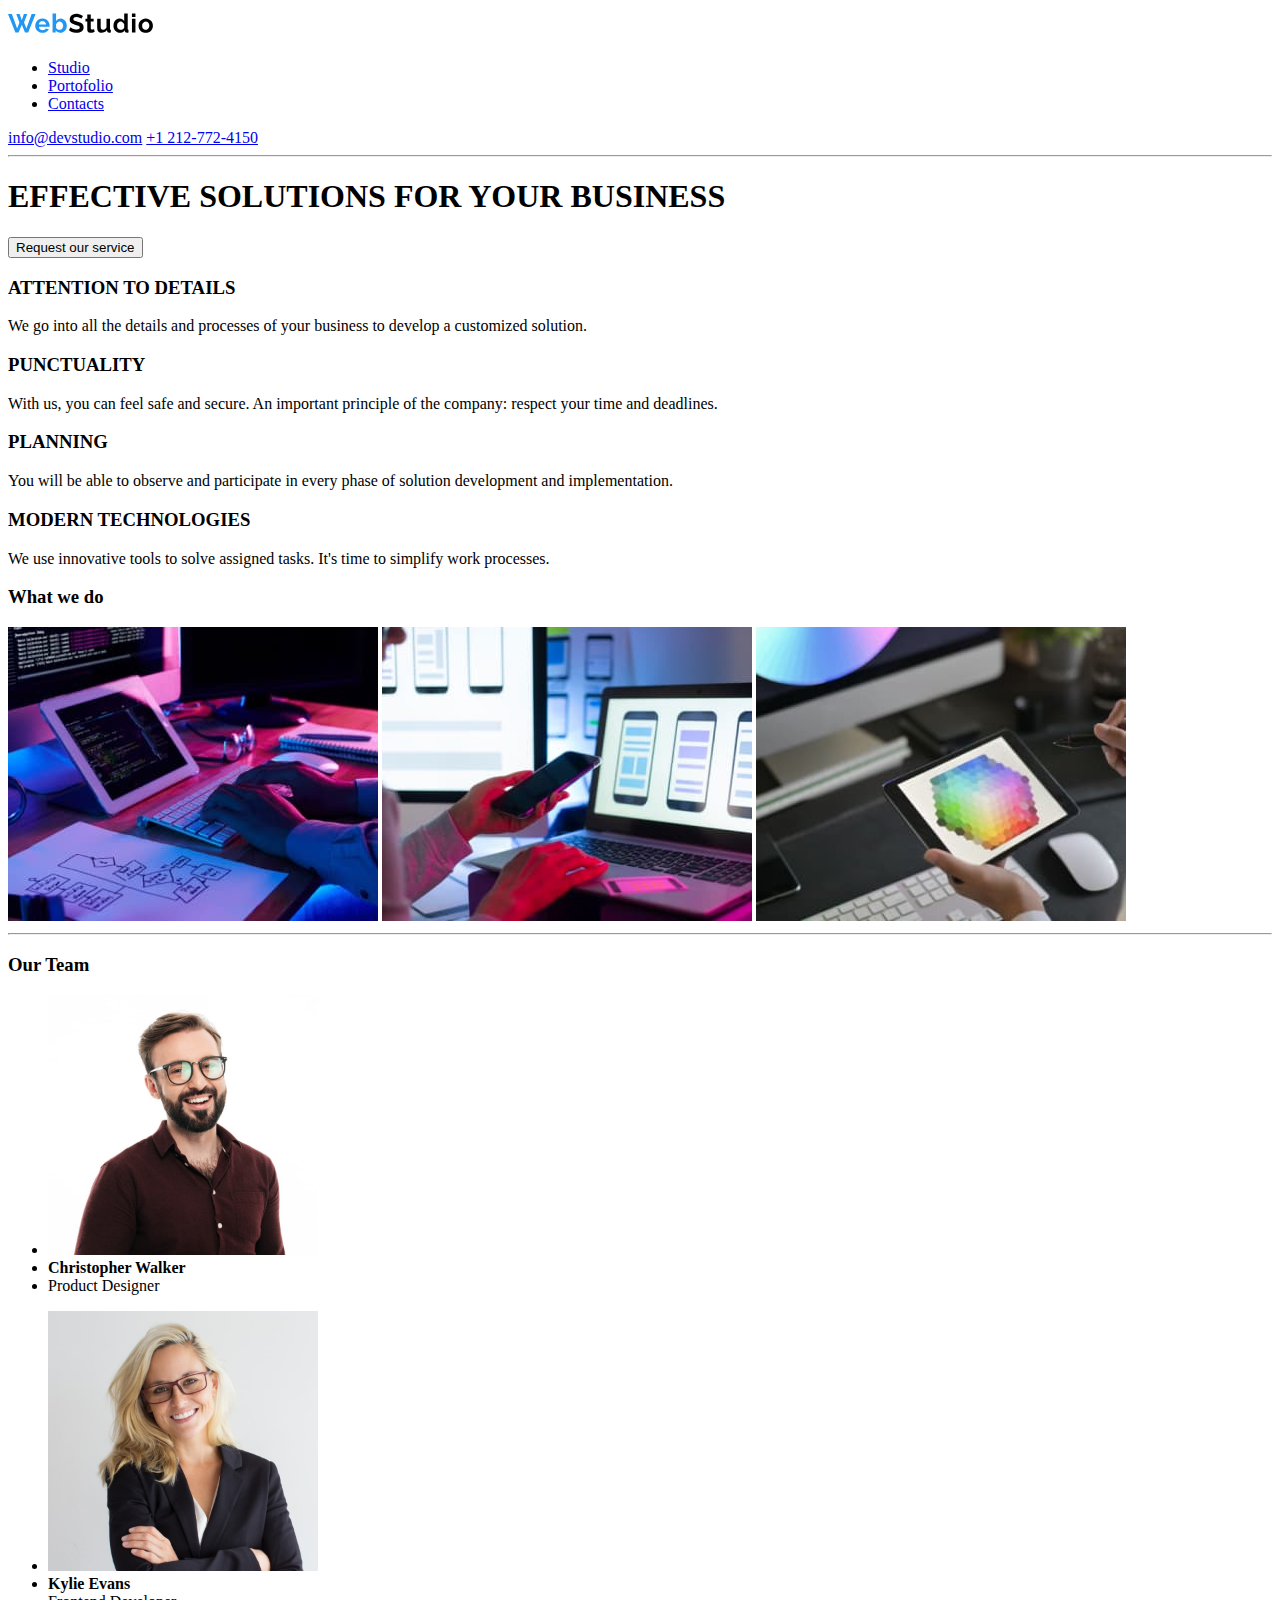
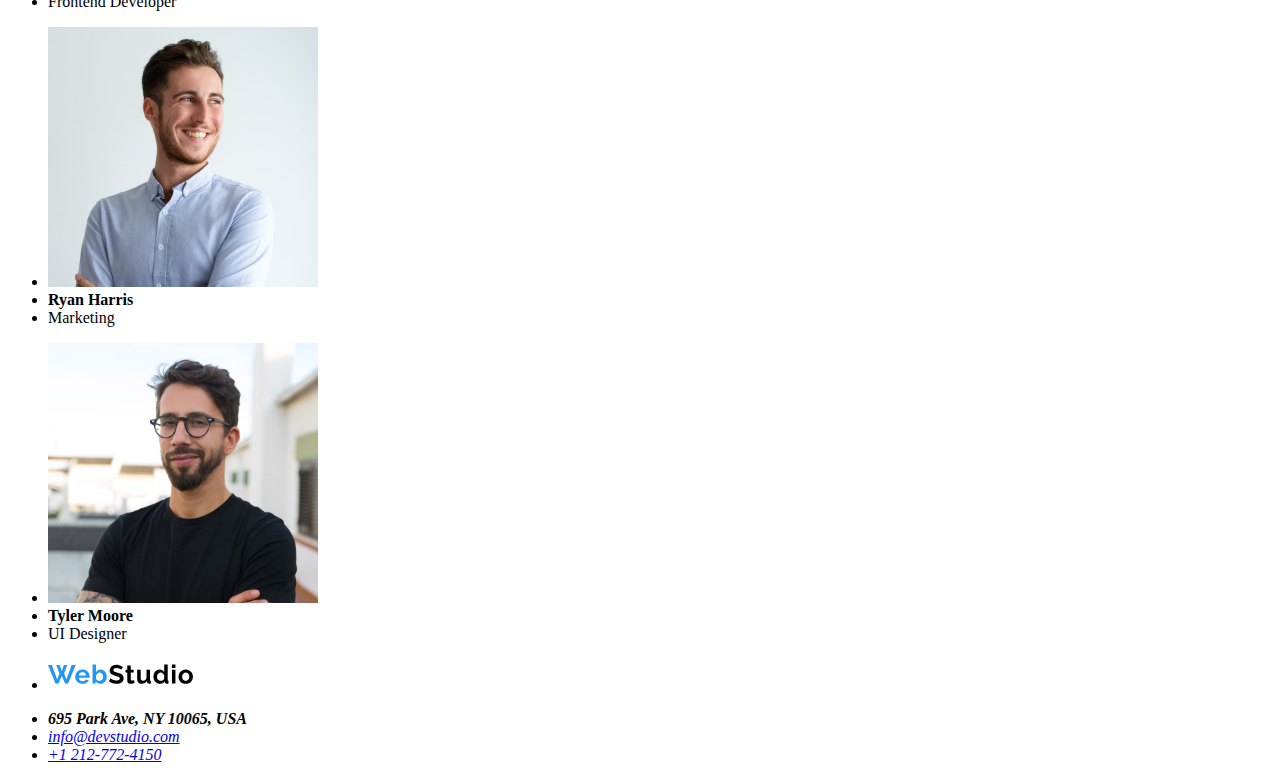
==== index.html @ 49a945ce "transfer fisiere din tema 1" ====
<!DOCTYPE html>
<html lang="en">
  <head>
    <meta charset="UTF-8" />
    <meta name="viewport" content="width=device-width, initial-scale=1.0" />
    <title>Studio</title>
  </head>
  <body>
    <header>
      <a href="index.html">
        <img
          src="images/logo.svg"
          alt="WebStudio logo"
          width="145"
          height="31"
        />
      </a>

      <nav>
        <ul>
          <li><a href="studio.html">Studio</a></li>
          <li><a href="portofolio.html">Portofolio</a></li>
          <li><a href="contacts.html">Contacts</a></li>
        </ul>
      </nav>
      <a href="emailto:info@devstudio.com">info@devstudio.com</a>
      <a href="tel:+12127724150">+1 212-772-4150</a>
    </header>
    <main>
      <section>
        <hr />
        <h1>EFFECTIVE SOLUTIONS FOR YOUR BUSINESS</h1>
        <button type="button">Request our service</button>
      </section>
      <section class="atributs">
        <div>
          <h3>ATTENTION TO DETAILS</h3>
          <p>
            We go into all the details and processes of your business to develop
            a customized solution.
          </p>
        </div>
        <div>
          <h3>PUNCTUALITY</h3>
          <p>
            With us, you can feel safe and secure. An important principle of the
            company: respect your time and deadlines.
          </p>
        </div>
        <div>
          <h3>PLANNING</h3>
          <p>
            You will be able to observe and participate in every phase of
            solution development and implementation.
          </p>
        </div>
        <div>
          <h3>MODERN TECHNOLOGIES</h3>
          <p>
            We use innovative tools to solve assigned tasks. It's time to
            simplify work processes.
          </p>
        </div>
      </section>
      <section>
        <h3>What we do</h3>

        <img
          src="images/img_wwd_1.jpg"
          alt="A man writting on keyboard"
          width="370"
          height="294"
        />
        <img
          src="images/img_wwd_2.jpg"
          alt="A woman with a phone in hand"
          width="370"
          height="294"
        />
        <img
          src="images/img_wwd_3.jpg"
          alt="A human with a tablet in hand"
          width="370"
          height="294"
        />
      </section>
      <section>
        <hr />
        <h3>Our Team</h3>

        <ul>
          <li>
            <img
              src="images/employee_1.jpg"
              alt="A man with glasses smiling"
              width="270"
              height="260"
            />
          </li>
          <li><b>Christopher Walker</b></li>
          <li>Product Designer</li>
        </ul>

        <ul>
          <li>
            <img
              src="images/employee_2.jpg"
              alt="A woman smiling"
              width="270"
              height="260"
            />
          </li>
          <li><b>Kylie Evans</b></li>
          <li>Frontend Developer</li>
        </ul>

        <ul>
          <li>
            <img
              src="images/employee_3.jpg"
              alt="A man smiling"
              width="270"
              height="260"
            />
          </li>
          <li><b>Ryan Harris</b></li>
          <li>Marketing</li>
        </ul>

        <ul>
          <li>
            <img
              src="images/employee_4.jpg"
              alt="A man with glasses smiling"
              width="270"
              height="260"
            />
          </li>
          <li><b>Tyler Moore</b></li>
          <li>UI Designer</li>
        </ul>
      </section>
    </main>
    <footer>
      <ul>
        <li>
          <a href="index.html">
            <img
              src="images/logo.svg"
              alt="WebStudio logo"
              width="145"
              height="31"
            />
          </a>
        </li>
      </ul>
      <address>
        <ul>
          <li><b>695 Park Ave, NY 10065, USA</b></li>
          <li><a href="mailto:info@devstudio.com">info@devstudio.com</a></li>
          <li><a href="tel:+12127724150">+1 212-772-4150</a></li>
        </ul>
      </address>
    </footer>
  </body>
</html>
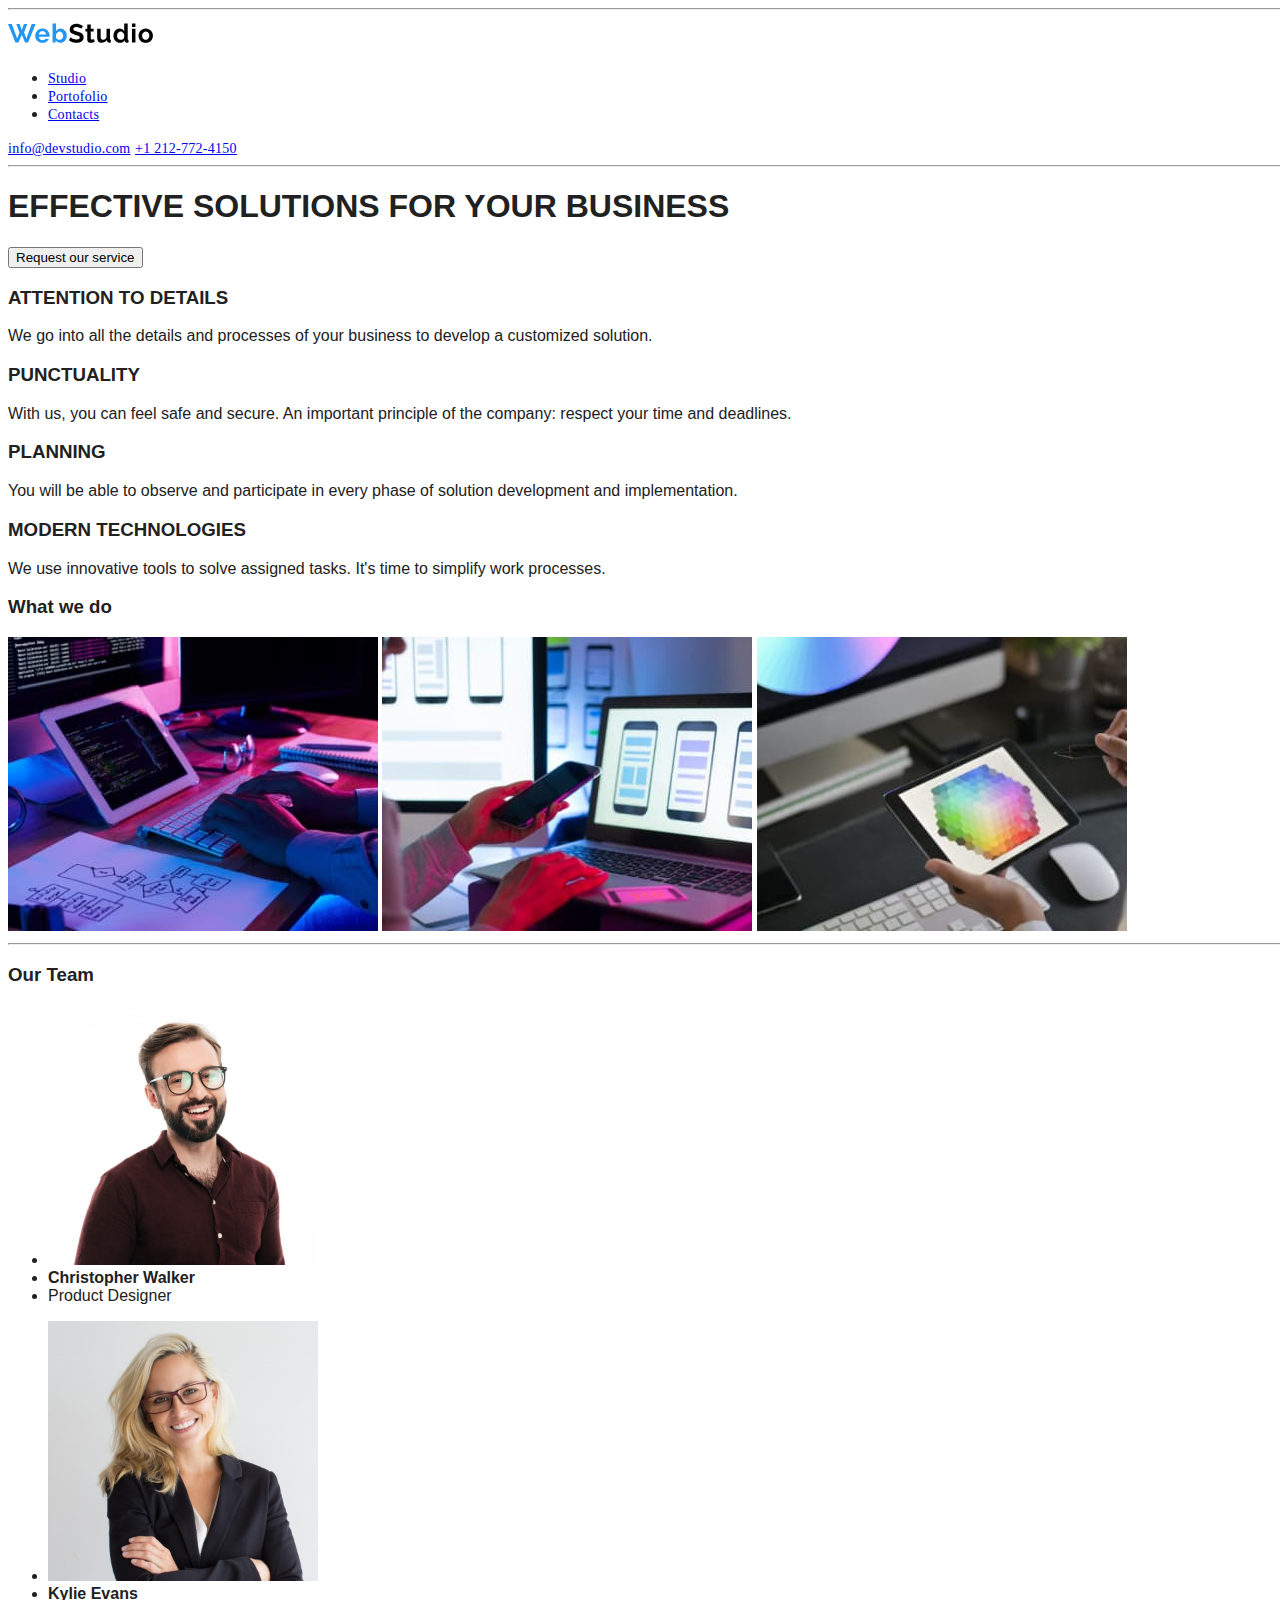
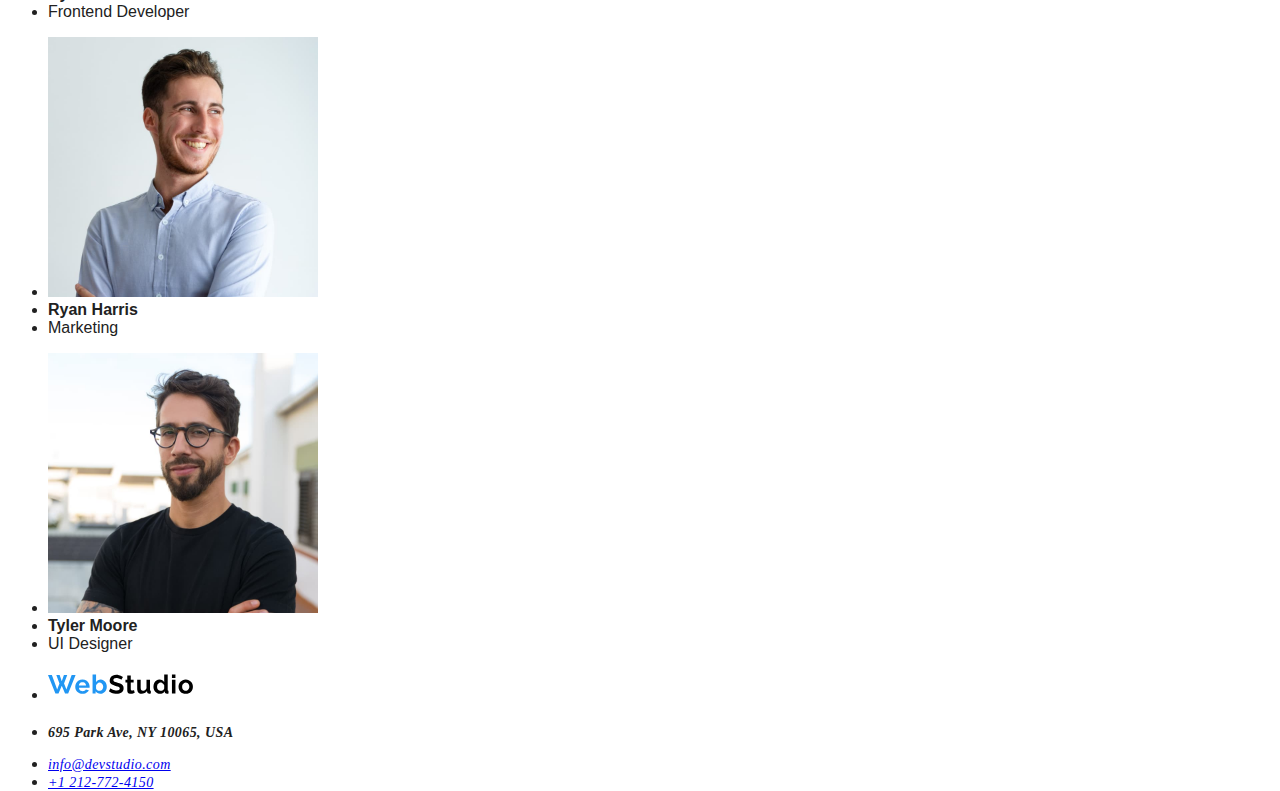
==== commit 2294e8c3: "tema 2 update" ====
--- a/index.html
+++ b/index.html
@@ -4,11 +4,14 @@
     <meta charset="UTF-8" />
     <meta name="viewport" content="width=device-width, initial-scale=1.0" />
     <title>Studio</title>
+    <hr />
+    <link rel="stylesheet" href="css/styles.index.css" />
   </head>
-  <body>
+  <body class="body">
     <header>
       <a href="index.html">
         <img
+          class="up-web-studio-logo"
           src="images/logo.svg"
           alt="WebStudio logo"
           width="145"
@@ -18,19 +21,25 @@
 
       <nav>
         <ul>
-          <li><a href="studio.html">Studio</a></li>
-          <li><a href="portofolio.html">Portofolio</a></li>
-          <li><a href="contacts.html">Contacts</a></li>
+          <li><a class="up-studio" href="studio.html">Studio</a></li>
+          <li>
+            <a class="up-portofolio" href="portofolio.html">Portofolio</a>
+          </li>
+          <li><a class="up-contacts" href="contacts.html">Contacts</a></li>
         </ul>
       </nav>
-      <a href="emailto:info@devstudio.com">info@devstudio.com</a>
-      <a href="tel:+12127724150">+1 212-772-4150</a>
+      <a class="up-email" href="emailto:info@devstudio.com"
+        >info@devstudio.com</a
+      >
+      <a class="up-phone-number" href="tel:+12127724150">+1 212-772-4150</a>
     </header>
     <main>
       <section>
         <hr />
         <h1>EFFECTIVE SOLUTIONS FOR YOUR BUSINESS</h1>
-        <button type="button">Request our service</button>
+        <button class="request-button" type="button">
+          Request our service
+        </button>
       </section>
       <section class="atributs">
         <div>
@@ -144,7 +153,7 @@
     <footer>
       <ul>
         <li>
-          <a href="index.html">
+          <a class="down-webstudio" href="index.html">
             <img
               src="images/logo.svg"
               alt="WebStudio logo"
@@ -156,9 +165,19 @@
       </ul>
       <address>
         <ul>
-          <li><b>695 Park Ave, NY 10065, USA</b></li>
-          <li><a href="mailto:info@devstudio.com">info@devstudio.com</a></li>
-          <li><a href="tel:+12127724150">+1 212-772-4150</a></li>
+          <li>
+            <p class="down-address"><b>695 Park Ave, NY 10065, USA</b></p>
+          </li>
+          <li>
+            <a class="down-email" href="mailto:info@devstudio.com"
+              >info@devstudio.com</a
+            >
+          </li>
+          <li>
+            <a class="down-phone-number" href="tel:+12127724150"
+              >+1 212-772-4150</a
+            >
+          </li>
         </ul>
       </address>
     </footer>
--- a/css/styles.index.css
+++ b/css/styles.index.css
@@ -0,0 +1,167 @@
+body {
+  background: #ffffff;
+  width: 1600px;
+  height: 2348px;
+  top: -3267px;
+  left: -3897px;
+  font-family: "Roboto", sans-serif;
+  color: #212121;
+}
+
+button:hover {
+  background-color: yellow;
+  a:hover {
+    background-color: green;
+  }
+}
+
+.request-button:focus {
+  color: blue;
+}
+
+.up-web-studio-logo:focus {
+  background-color: blue;
+}
+.up-studio {
+  font-family: Roboto;
+  font-size: 14px;
+  font-weight: 500;
+  line-height: 16px;
+  letter-spacing: 0.02em;
+  text-align: left;
+  width: 42px;
+  height: 16px;
+  top: 32px;
+  left: 453px;
+}
+
+.up-studio:focus {
+  background-color: pink;
+}
+
+.up-portofolio {
+  font-family: Roboto;
+  font-size: 14px;
+  font-weight: 500;
+  line-height: 16px;
+  letter-spacing: 0.02em;
+  text-align: left;
+  width: 58px;
+  height: 16px;
+  top: 32px;
+  left: 545px;
+}
+
+.up-potofolio:focus {
+  color: turquoise;
+}
+
+.up-contacts {
+  font-family: Roboto;
+  font-size: 14px;
+  font-weight: 500;
+  line-height: 16px;
+  letter-spacing: 0.02em;
+  text-align: left;
+  width: 59px;
+  height: 16px;
+  top: 32px;
+  left: 653px;
+}
+
+.up-contacts:focus {
+  color: crimson;
+}
+
+.up-email {
+  font-family: Roboto;
+  font-size: 14px;
+  font-weight: 500;
+  line-height: 16px;
+  letter-spacing: 0.02em;
+  text-align: left;
+  width: 59px;
+  height: 16px;
+  top: 32px;
+  left: 653px;
+}
+
+.up-email:focus {
+  color: gold;
+}
+
+.up-phone-number {
+  font-family: Roboto;
+  font-size: 14px;
+  font-weight: 500;
+  line-height: 16px;
+  letter-spacing: 0.02em;
+  text-align: left;
+  width: 59px;
+  height: 16px;
+  top: 32px;
+  left: 653px;
+}
+
+.up-phone-number:focus {
+  color: aqua;
+}
+
+.down-webstudio {
+  font-family: Raleway;
+  font-size: 26px;
+  font-weight: 700;
+  line-height: 31px;
+  letter-spacing: 0.03em;
+  text-align: left;
+  width: 145px;
+  height: 31px;
+  top: 2157px;
+  left: 215px;
+}
+
+a.down-webstudio:hover {
+  background-color: aquamarine;
+}
+
+.down-address {
+  font-family: Roboto;
+  font-size: 14px;
+  font-weight: 400;
+  line-height: 16px;
+  letter-spacing: 0.03em;
+  text-align: left;
+  width: 207px;
+  height: 16px;
+  top: 2216px;
+  left: 215px;
+}
+p.down-address:focus {
+  color: bisque;
+}
+
+a.down-email {
+  font-family: Roboto;
+  font-size: 14px;
+  font-weight: 400;
+  line-height: 16px;
+  letter-spacing: 0.03em;
+  text-align: left;
+  width: 231px;
+  height: 16px;
+  top: 2244px;
+  left: 215px;
+}
+
+a.down-phone-number {
+  font-family: Roboto;
+  font-size: 14px;
+  font-weight: 400;
+  line-height: 16px;
+  letter-spacing: 0.03em;
+  text-align: left;
+  width: 231px;
+  height: 16px;
+  top: 2272px;
+  left: 215px;
+}
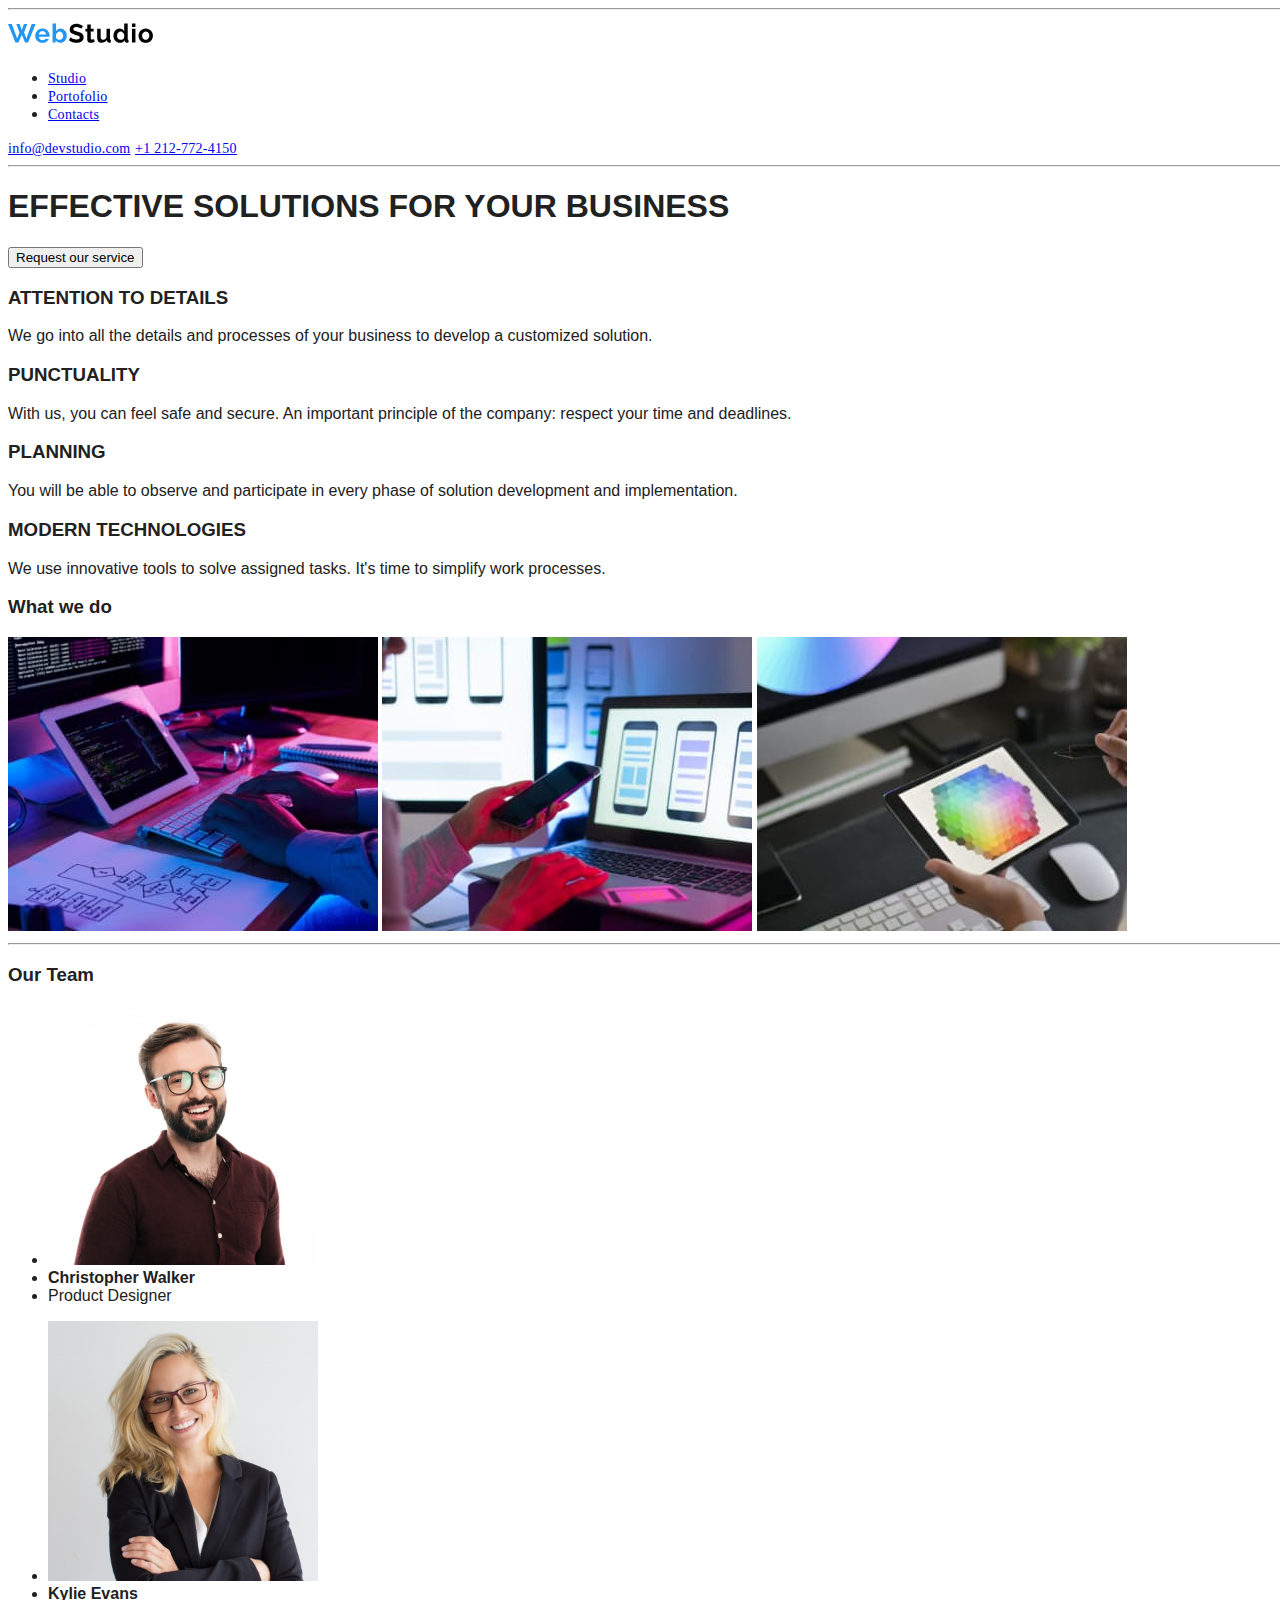
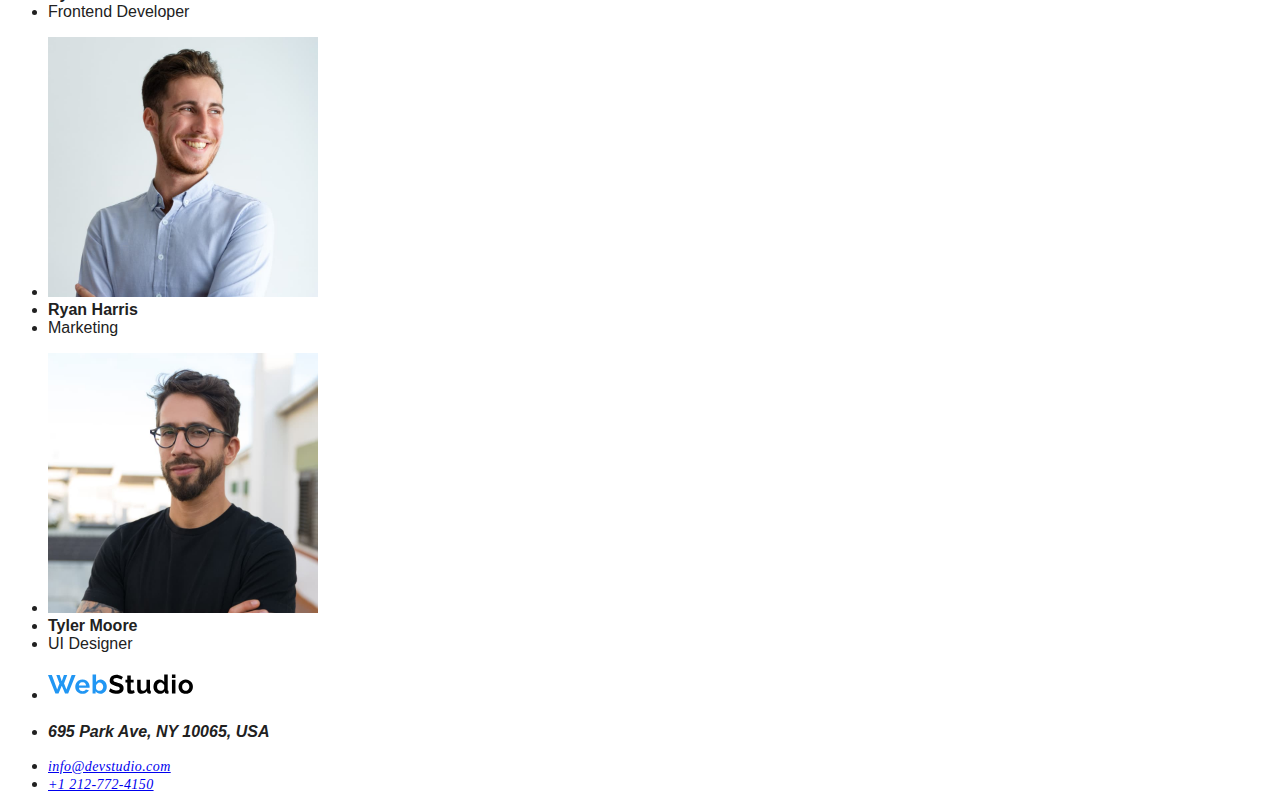
==== commit fec1642b: "update tema 2" ====
--- a/index.html
+++ b/index.html
@@ -20,7 +20,7 @@
       </a>
 
       <nav>
-        <ul>
+        <ul class="up-navigation">
           <li><a class="up-studio" href="studio.html">Studio</a></li>
           <li>
             <a class="up-portofolio" href="portofolio.html">Portofolio</a>
@@ -163,7 +163,7 @@
           </a>
         </li>
       </ul>
-      <address>
+      <address class="info">
         <ul>
           <li>
             <p class="down-address"><b>695 Park Ave, NY 10065, USA</b></p>
--- a/css/styles.index.css
+++ b/css/styles.index.css
@@ -10,18 +10,31 @@
 
 button:hover {
   background-color: yellow;
-  a:hover {
-    background-color: green;
-  }
+}
+a:hover {
+  background-color: green;
 }
 
-.request-button:focus {
+.first-button:focus {
   color: blue;
 }
 
-.up-web-studio-logo:focus {
+.up-webstudio {
+  width: 145px;
+  height: 31px;
+  top: 24px;
+  left: 215px;
+  font-family: Raleway;
+  font-size: 26px;
+  font-weight: 700;
+  line-height: 31px;
+  letter-spacing: 0.03em;
+  text-align: left;
+}
+.up-webstudio:focus {
   background-color: blue;
 }
+
 .up-studio {
   font-family: Roboto;
   font-size: 14px;
@@ -34,11 +47,9 @@
   top: 32px;
   left: 453px;
 }
-
 .up-studio:focus {
   background-color: pink;
 }
-
 .up-portofolio {
   font-family: Roboto;
   font-size: 14px;
@@ -51,11 +62,9 @@
   top: 32px;
   left: 545px;
 }
-
-.up-potofolio:focus {
+.up-portofolio:focus {
   color: turquoise;
 }
-
 .up-contacts {
   font-family: Roboto;
   font-size: 14px;
@@ -68,11 +77,9 @@
   top: 32px;
   left: 653px;
 }
-
 .up-contacts:focus {
   color: crimson;
 }
-
 .up-email {
   font-family: Roboto;
   font-size: 14px;
@@ -80,12 +87,11 @@
   line-height: 16px;
   letter-spacing: 0.02em;
   text-align: left;
-  width: 59px;
+  width: 135px;
   height: 16px;
   top: 32px;
-  left: 653px;
+  left: 1097px;
 }
-
 .up-email:focus {
   color: gold;
 }
@@ -97,14 +103,9 @@
   line-height: 16px;
   letter-spacing: 0.02em;
   text-align: left;
-  width: 59px;
-  height: 16px;
-  top: 32px;
-  left: 653px;
 }
-
 .up-phone-number:focus {
-  color: aqua;
+  background-color: aqua;
 }
 
 .down-webstudio {
@@ -119,12 +120,11 @@
   top: 2157px;
   left: 215px;
 }
-
 a.down-webstudio:hover {
-  background-color: aquamarine;
+  background-color: red;
 }
 
-.down-address {
+.down-adress {
   font-family: Roboto;
   font-size: 14px;
   font-weight: 400;
@@ -136,11 +136,11 @@
   top: 2216px;
   left: 215px;
 }
-p.down-address:focus {
-  color: bisque;
+.down-adress:focus {
+  color: red;
 }
 
-a.down-email {
+.down-email {
   font-family: Roboto;
   font-size: 14px;
   font-weight: 400;
@@ -152,8 +152,7 @@
   top: 2244px;
   left: 215px;
 }
-
-a.down-phone-number {
+.down-phone-number {
   font-family: Roboto;
   font-size: 14px;
   font-weight: 400;
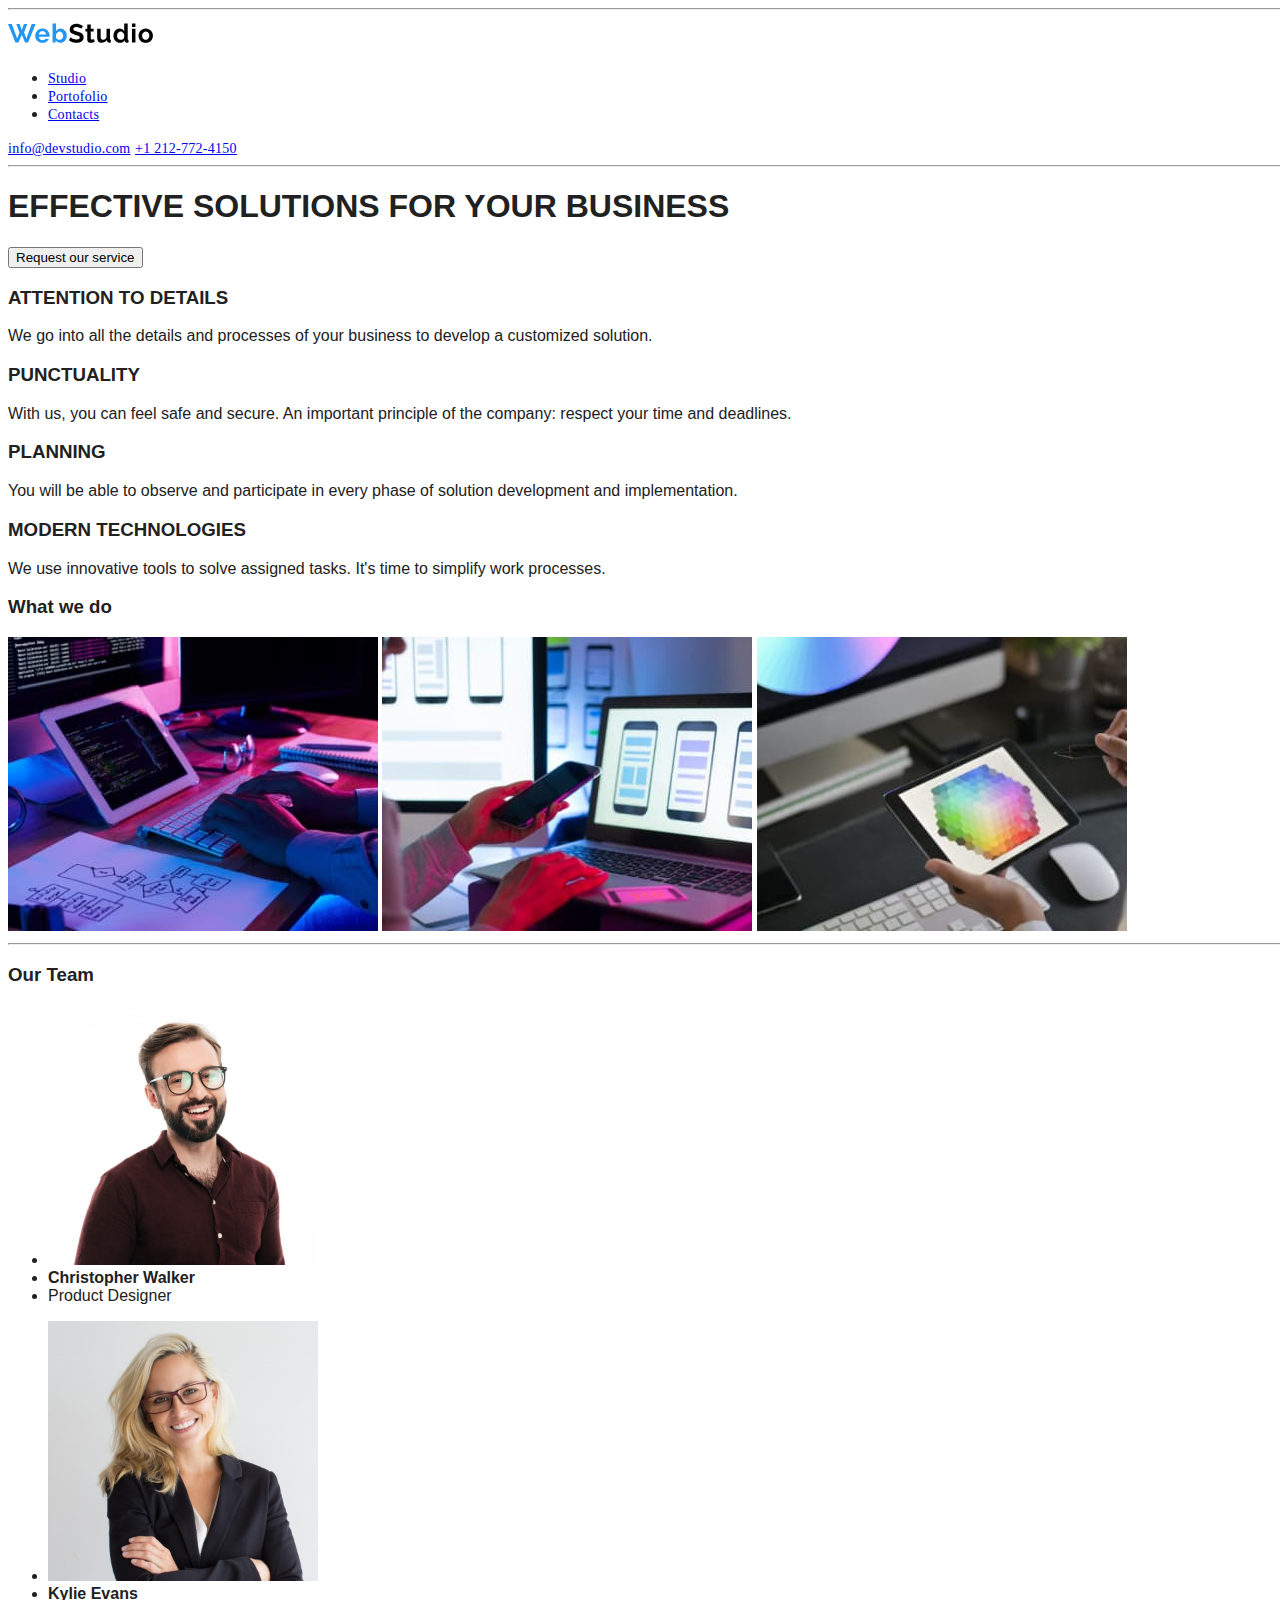
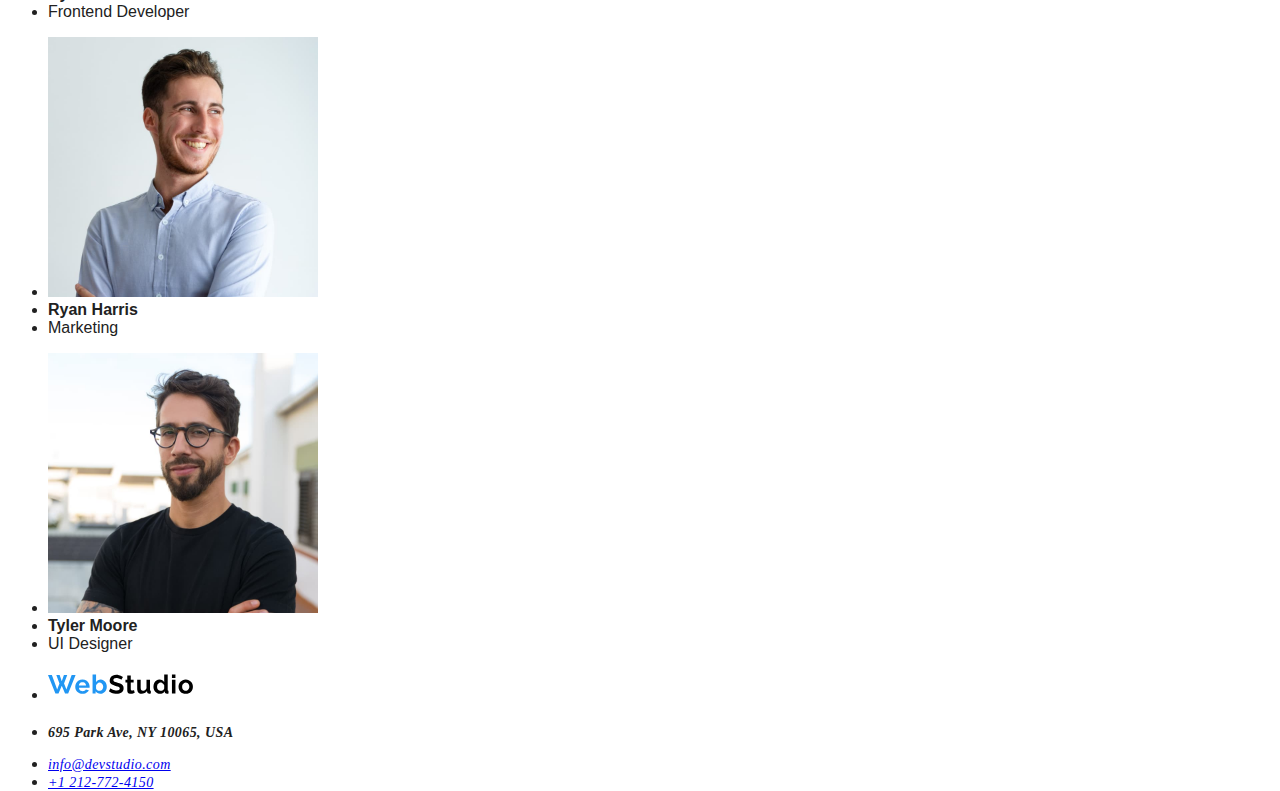
==== commit 24683747: "update tema 2" ====
--- a/index.html
+++ b/index.html
@@ -20,7 +20,7 @@
       </a>
 
       <nav>
-        <ul class="up-navigation">
+        <ul>
           <li><a class="up-studio" href="studio.html">Studio</a></li>
           <li>
             <a class="up-portofolio" href="portofolio.html">Portofolio</a>
@@ -153,7 +153,7 @@
     <footer>
       <ul>
         <li>
-          <a class="down-webstudio" href="index.html">
+          <a class="down-web-studio-logo" href="index.html">
             <img
               src="images/logo.svg"
               alt="WebStudio logo"
--- a/css/styles.index.css
+++ b/css/styles.index.css
@@ -10,6 +10,7 @@
 
 button:hover {
   background-color: yellow;
+  cursor: pointer;
 }
 a:hover {
   background-color: green;
@@ -19,7 +20,7 @@
   color: blue;
 }
 
-.up-webstudio {
+.up-web-studio-logo {
   width: 145px;
   height: 31px;
   top: 24px;
@@ -31,7 +32,7 @@
   letter-spacing: 0.03em;
   text-align: left;
 }
-.up-webstudio:focus {
+.up-web-studio-logo:focus {
   background-color: blue;
 }
 
@@ -108,7 +109,7 @@
   background-color: aqua;
 }
 
-.down-webstudio {
+.down-web-studio-logo {
   font-family: Raleway;
   font-size: 26px;
   font-weight: 700;
@@ -120,11 +121,11 @@
   top: 2157px;
   left: 215px;
 }
-a.down-webstudio:hover {
+a.down-web-studio-logo:hover {
   background-color: red;
 }
 
-.down-adress {
+.down-address {
   font-family: Roboto;
   font-size: 14px;
   font-weight: 400;
@@ -136,7 +137,7 @@
   top: 2216px;
   left: 215px;
 }
-.down-adress:focus {
+.down-address:focus {
   color: red;
 }
 
